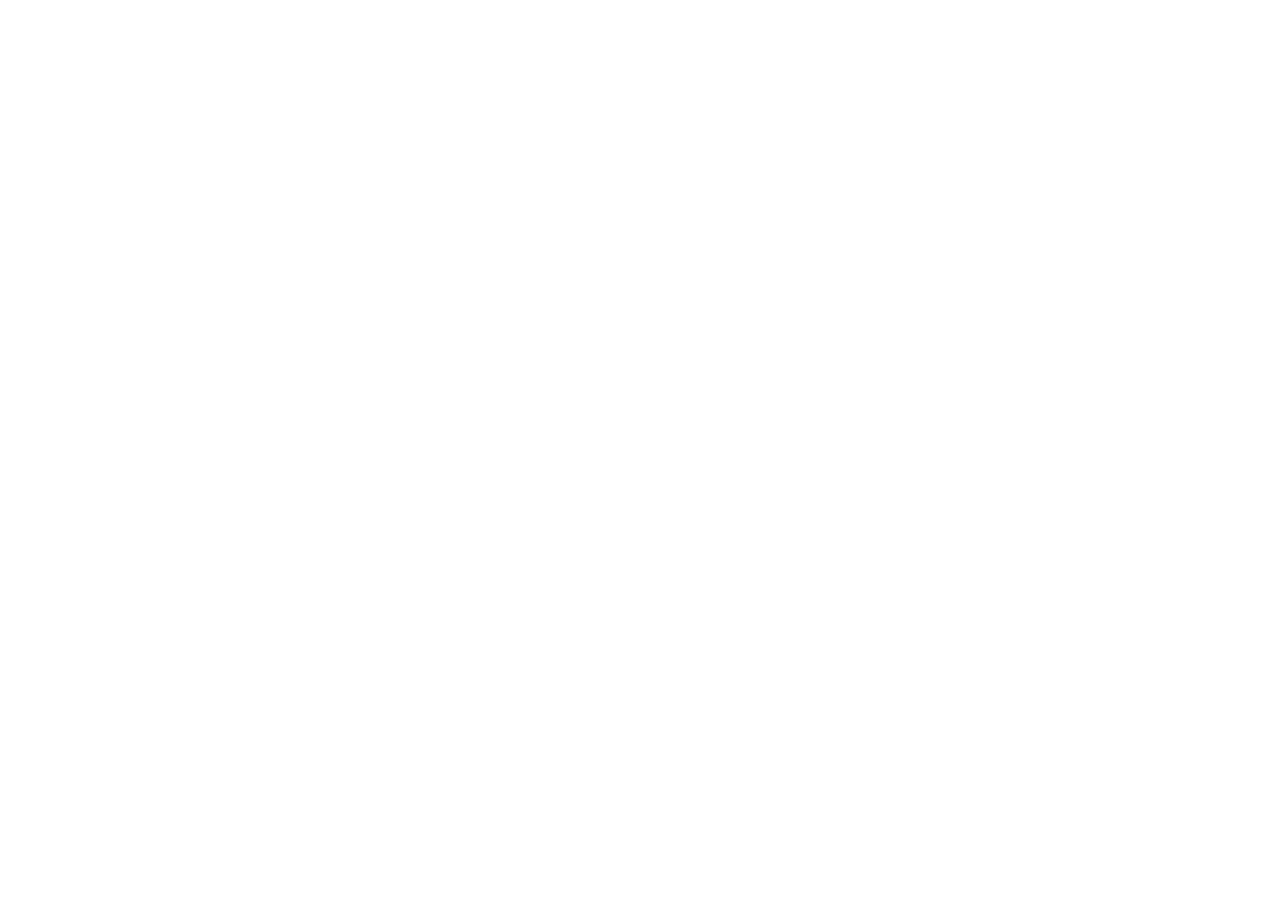
==== animation.html @ 0e44940d "animation" ====
<!DOCTYPE html>
<html lang="en">
<head>
    <meta charset="UTF-8">
    <meta http-equiv="X-UA-Compatible" content="IE=edge">
    <meta name="viewport" content="width=device-width, initial-scale=1.0">
    <title>Animation</title>
    <link rel="stylesheet" href="animation.css">
</head>
<body>
    <!-- <div class="animation">animation</div> -->
</body>
</html>
---- animation.css ----
/* .animation {
    width: 200px;
    height: 200px;
    background-color: red;
    margin: auto;
    text-align: center;
    padding-top: 7rem;
    animation: animation 7s;
} */

/* @keyframes animation {
    from{}
    to{}
} */


/* @keyframes animation {
    0%
       {background: blue;}
    50%
       {background: yellow;}
    100%
      {background: green;}
} */
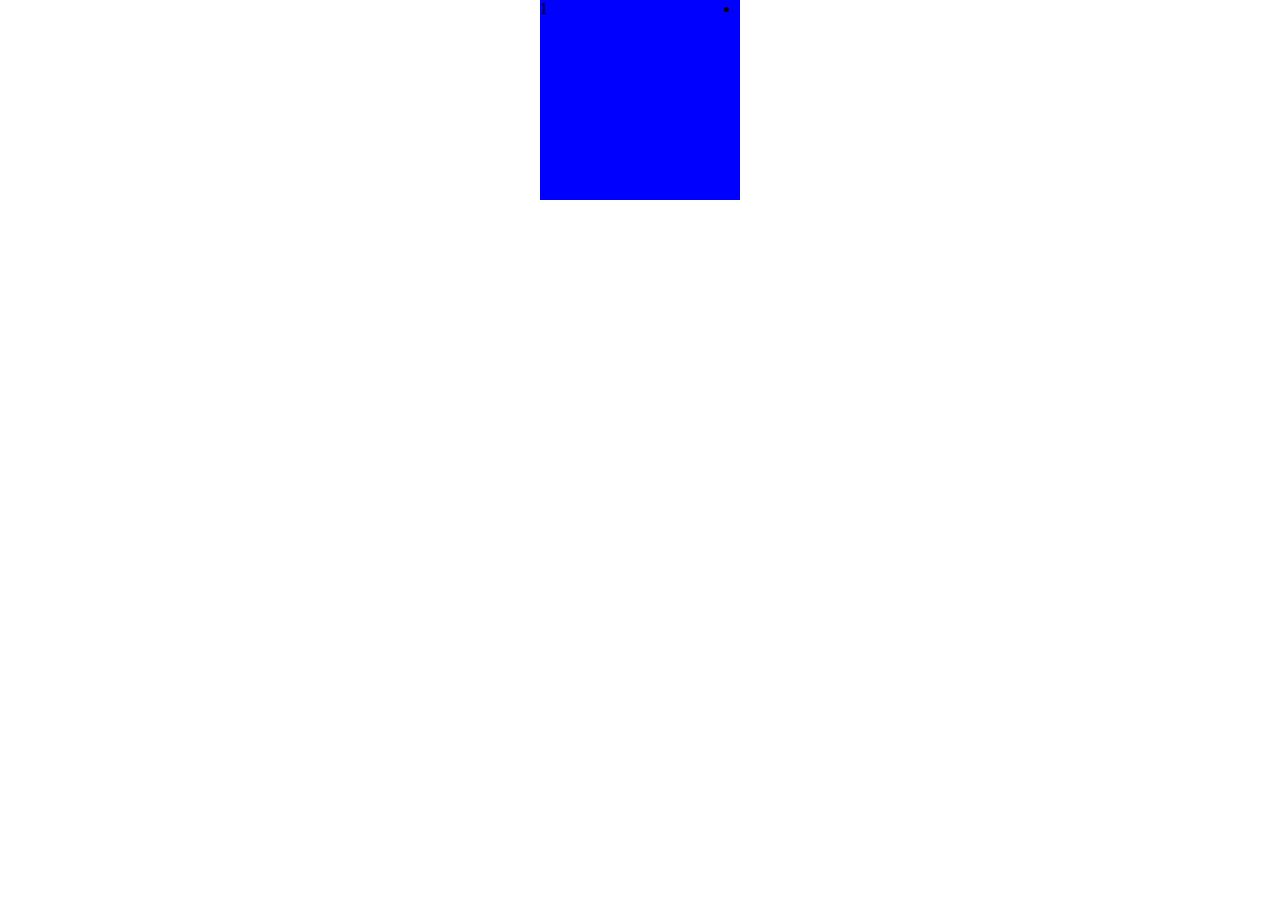
==== commit 42364959: "animated slider" ====
--- a/animation.html
+++ b/animation.html
@@ -1,13 +1,24 @@
 <!DOCTYPE html>
 <html lang="en">
-<head>
-    <meta charset="UTF-8">
-    <meta http-equiv="X-UA-Compatible" content="IE=edge">
-    <meta name="viewport" content="width=device-width, initial-scale=1.0">
+  <head>
+    <meta charset="UTF-8" />
+    <meta http-equiv="X-UA-Compatible" content="IE=edge" />
+    <meta name="viewport" content="width=device-width, initial-scale=1.0" />
     <title>Animation</title>
-    <link rel="stylesheet" href="animation.css">
-</head>
-<body>
+    <link rel="stylesheet" href="animation.css" />
+  </head>
+  <body>
     <!-- <div class="animation">animation</div> -->
-</body>
-</html>+
+
+    <!-- animation slider   -->
+    <div class="container">
+      <ul class="ul">
+        <li class="list1">1</li>
+        <li class="list2">2</li>
+        <li class="list3">3</li>
+        <li class="list4">4</li>
+      </ul>
+    </div>
+  </body>
+</html>
--- a/animation.css
+++ b/animation.css
@@ -1,3 +1,9 @@
+* {
+  margin: 0;
+  padding: 0;
+  box-sizing: border-box;
+}
+
 /* .animation {
     width: 200px;
     height: 200px;
@@ -13,7 +19,6 @@
     to{}
 } */
 
-
 /* @keyframes animation {
     0%
        {background: blue;}
@@ -21,4 +26,56 @@
        {background: yellow;}
     100%
       {background: green;}
-} */+} */
+
+.container {
+  width: 200px;
+  overflow: hidden;
+  margin: auto;
+}
+
+.ul {
+    position: relative;
+  display: inline-flex;
+  animation: Animation 4s infinite ease-in-out;
+}
+
+.list1 {
+  width: 200px;
+  height: 200px;
+  background: blue;
+}
+
+.list2 {
+  width: 200px;
+  height: 200px;
+  background: red;
+}
+
+.list3 {
+  width: 200px;
+  height: 200px;
+  background: yellow;
+}
+
+.list4 {
+  width: 200px;
+  height: 200px;
+  background: green;
+}
+
+@keyframes Animation {
+  0% {
+    right: 0;
+  }
+
+  30% {
+    right: 200px;
+  }
+  60% {
+    right: 400px;
+  }
+  100% {
+    right: 600px;
+  }
+}
